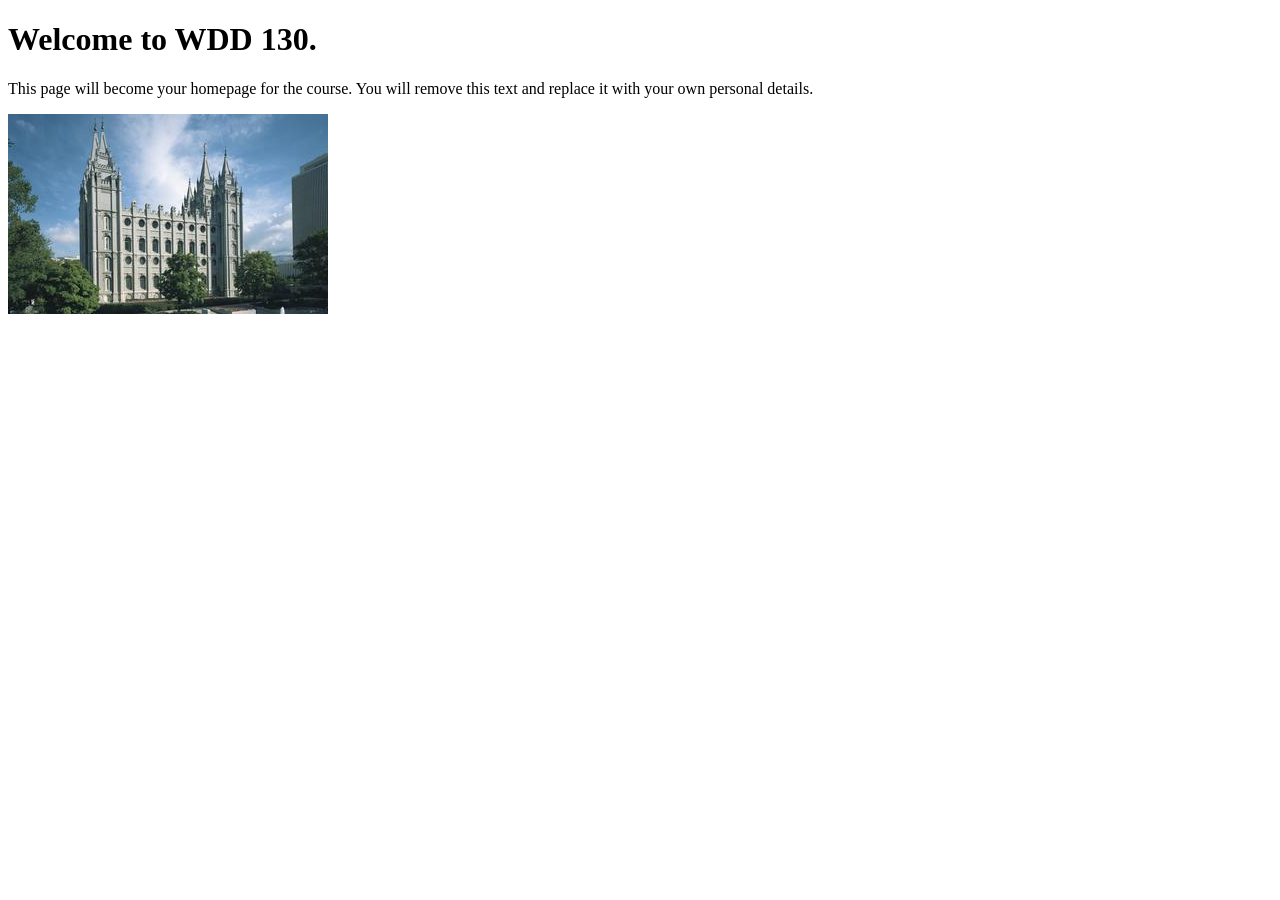
==== index.html @ 155d63aa "Corrected Image url paths" ====
<!DOCTYPE html>
<html lang="en">
<head>
    <meta charset="UTF-8">
    <meta name="viewport" content="width=device-width, initial-scale=1.0">
    <title>Nanlung Micheal Longtau | WDD 130</title>
</head>
<body>
    <h1>Welcome to WDD 130.</h1>
    <p>This page will become your homepage for the course. You will remove this text and replace it with your own personal details.</p>

    <img src="images/salt-lake-temple.jpg" alt="The Salt Lake Temple.">
</body>
</html>
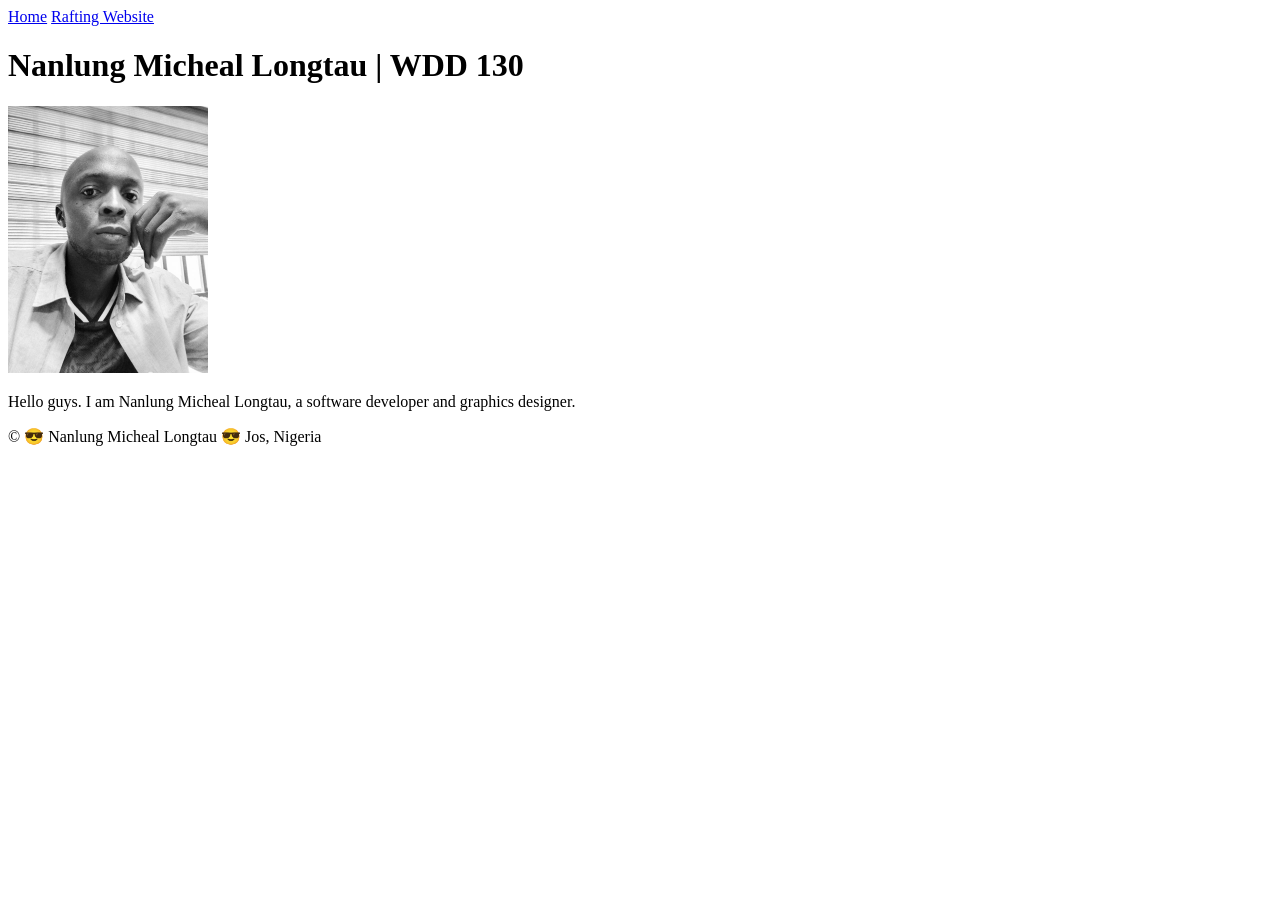
==== commit 2959f8bb: "Building my homepage" ====
--- a/index.html
+++ b/index.html
@@ -6,9 +6,20 @@
     <title>Nanlung Micheal Longtau | WDD 130</title>
 </head>
 <body>
-    <h1>Welcome to WDD 130.</h1>
-    <p>This page will become your homepage for the course. You will remove this text and replace it with your own personal details.</p>
+    <header>
+        <nav>
+            <a href="#">Home</a>
+            <a href="wwr/">Rafting Website</a>
+        </nav>
+    </header>
 
-    <img src="images/salt-lake-temple.jpg" alt="The Salt Lake Temple.">
+    <main>
+        <h1>Nanlung Micheal Longtau | WDD 130</h1>
+        <img src="images/profile.jpg" alt="Hello my name is Nanlung Micheal Longtau" width="200">
+        <p>Hello guys. I am Nanlung Micheal Longtau, a software developer and graphics designer.</p>
+    </main>
+    <footer>
+        <p>&copy;  😎 Nanlung Micheal Longtau 😎  Jos, Nigeria</p>
+    </footer>
 </body>
 </html>
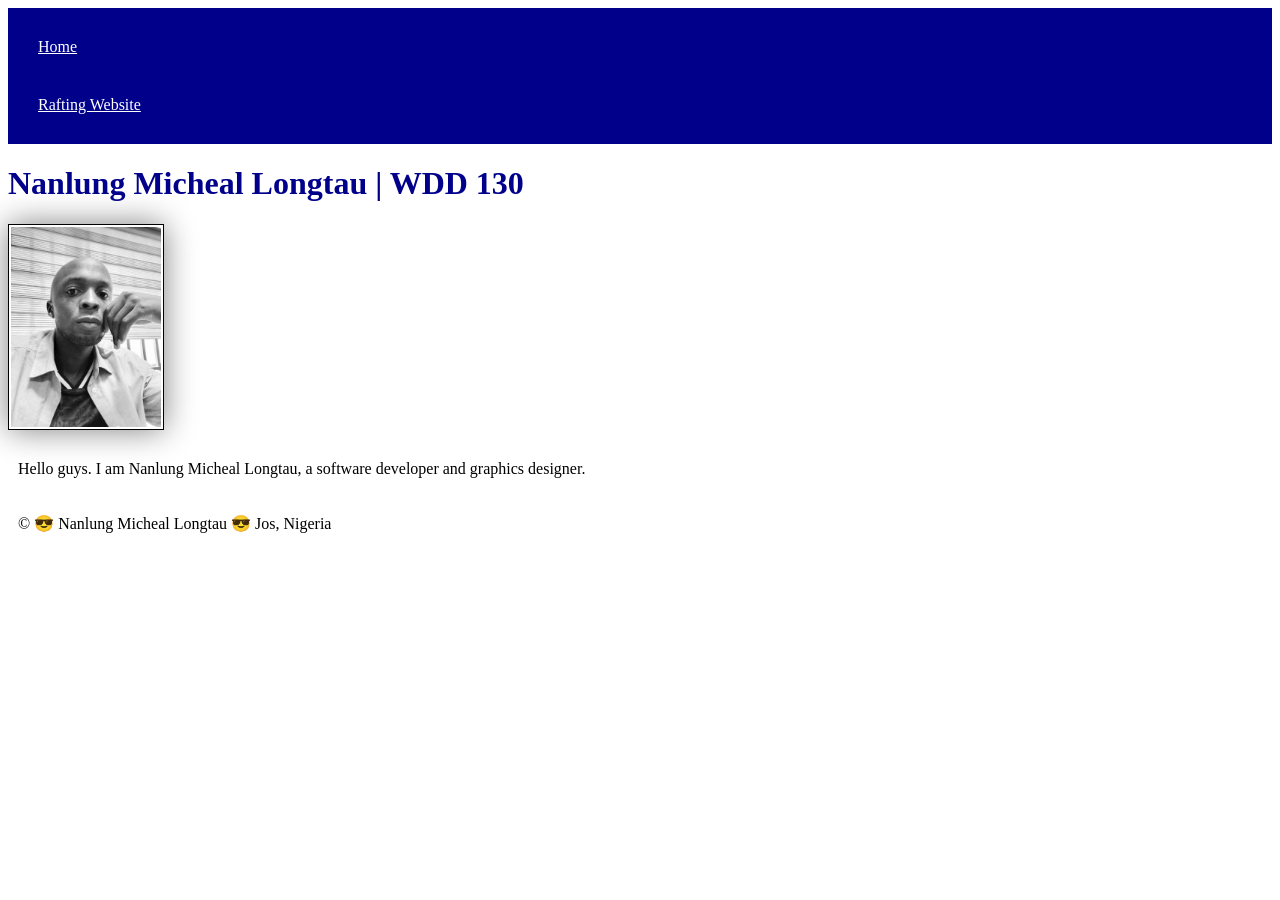
==== commit 68646ce5: "Added some CSS to the page" ====
--- a/index.html
+++ b/index.html
@@ -1,6 +1,7 @@
 <!DOCTYPE html>
 <html lang="en">
 <head>
+    <link rel="stylesheet" href="styles/styles.css">
     <meta charset="UTF-8">
     <meta name="viewport" content="width=device-width, initial-scale=1.0">
     <title>Nanlung Micheal Longtau | WDD 130</title>
--- a/styles/styles.css
+++ b/styles/styles.css
@@ -0,0 +1,22 @@
+nav{
+    background-color: darkblue;
+    padding: 10px;
+}
+nav a{
+    color: white;
+    display: block;
+    padding: 20px;
+}
+h1{
+    color: darkblue;
+}
+img{
+    width: 150px;
+    height: auto;
+    border: 1px solid black;
+    padding: 2px;
+    box-shadow: 0 0 30px gray;
+}
+p{
+    padding: 10px;
+}
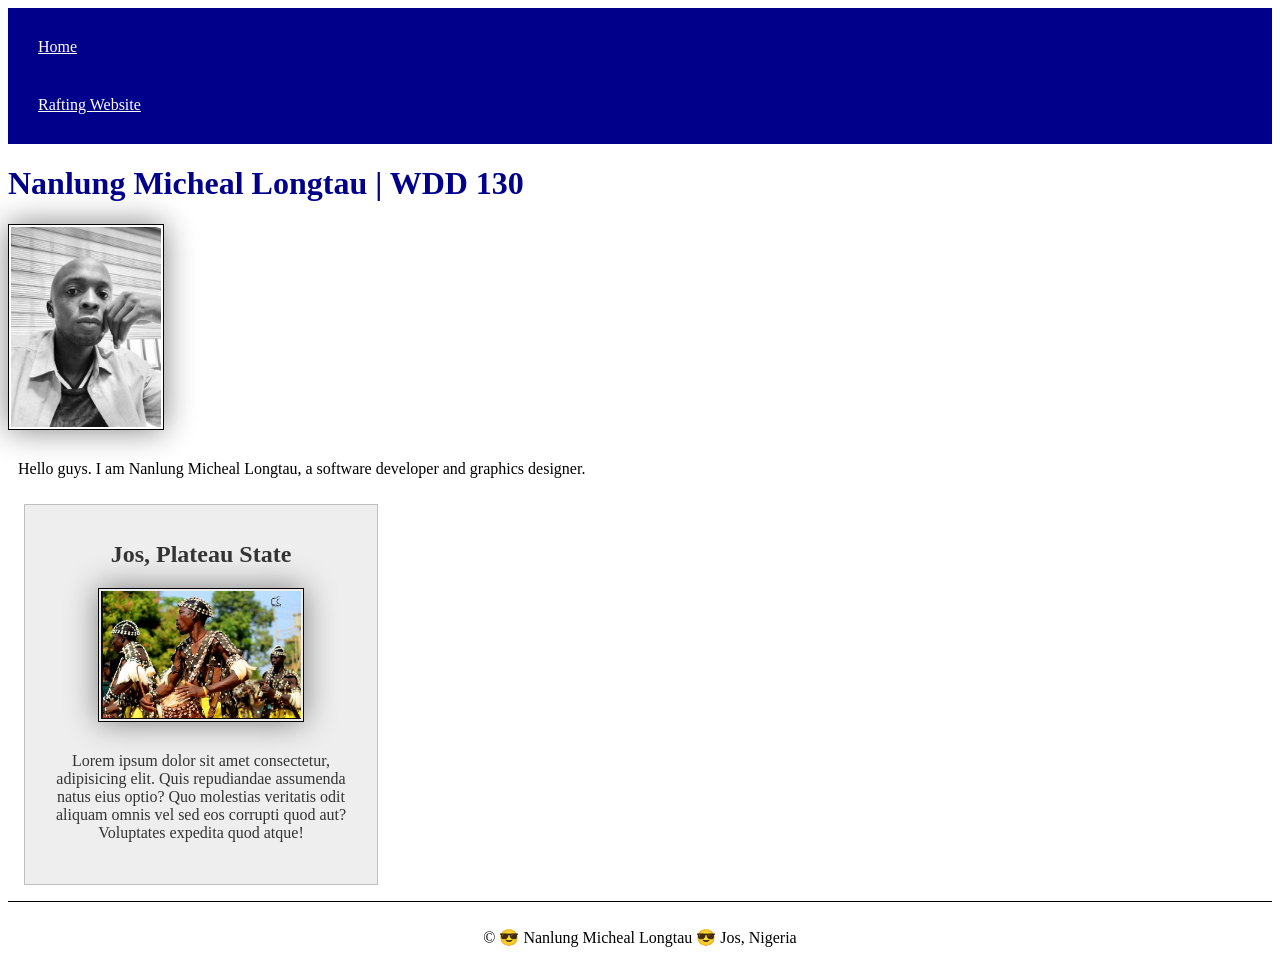
==== commit 937ed7be: "code along for week 2 page enhancements" ====
--- a/index.html
+++ b/index.html
@@ -4,6 +4,8 @@
     <link rel="stylesheet" href="styles/styles.css">
     <meta charset="UTF-8">
     <meta name="viewport" content="width=device-width, initial-scale=1.0">
+    <meta name="description" content="Nanlung micheal Longtau BYU-Idaho WDED 130 course home page">
+    <meta name="author" content="Nanlung Micheal Longtau" >
     <title>Nanlung Micheal Longtau | WDD 130</title>
 </head>
 <body>
@@ -19,6 +21,13 @@
         <img src="images/profile.jpg" alt="Hello my name is Nanlung Micheal Longtau" width="200">
         <p>Hello guys. I am Nanlung Micheal Longtau, a software developer and graphics designer.</p>
     </main>
+    <aside>
+        <h2>Jos, Plateau State</h2>
+        <img src="images/plateau-state.png" alt="Image of Plateau Dancers a symbol of the State">
+        <p>
+            Lorem ipsum dolor sit amet consectetur, adipisicing elit. Quis repudiandae assumenda natus eius optio? Quo molestias veritatis odit aliquam omnis vel sed eos corrupti quod aut? Voluptates expedita quod atque!
+        </p>
+    </aside>
     <footer>
         <p>&copy;  😎 Nanlung Micheal Longtau 😎  Jos, Nigeria</p>
     </footer>
--- a/styles/styles.css
+++ b/styles/styles.css
@@ -19,4 +19,23 @@
 }
 p{
     padding: 10px;
+}
+aside{
+    width: 20em;
+    margin: 1em;
+    border: 1px solid rgba(0, 0,0, 0.2);
+    padding: 1em;
+    background-color: #eee;
+    color: #333;
+    text-align: center;
+}
+aside img{
+    width: 200px;
+    height: auto;
+}
+
+footer{
+    margin-top: 1em;
+    border-top: 1px solid #000;
+    text-align: center;
 }
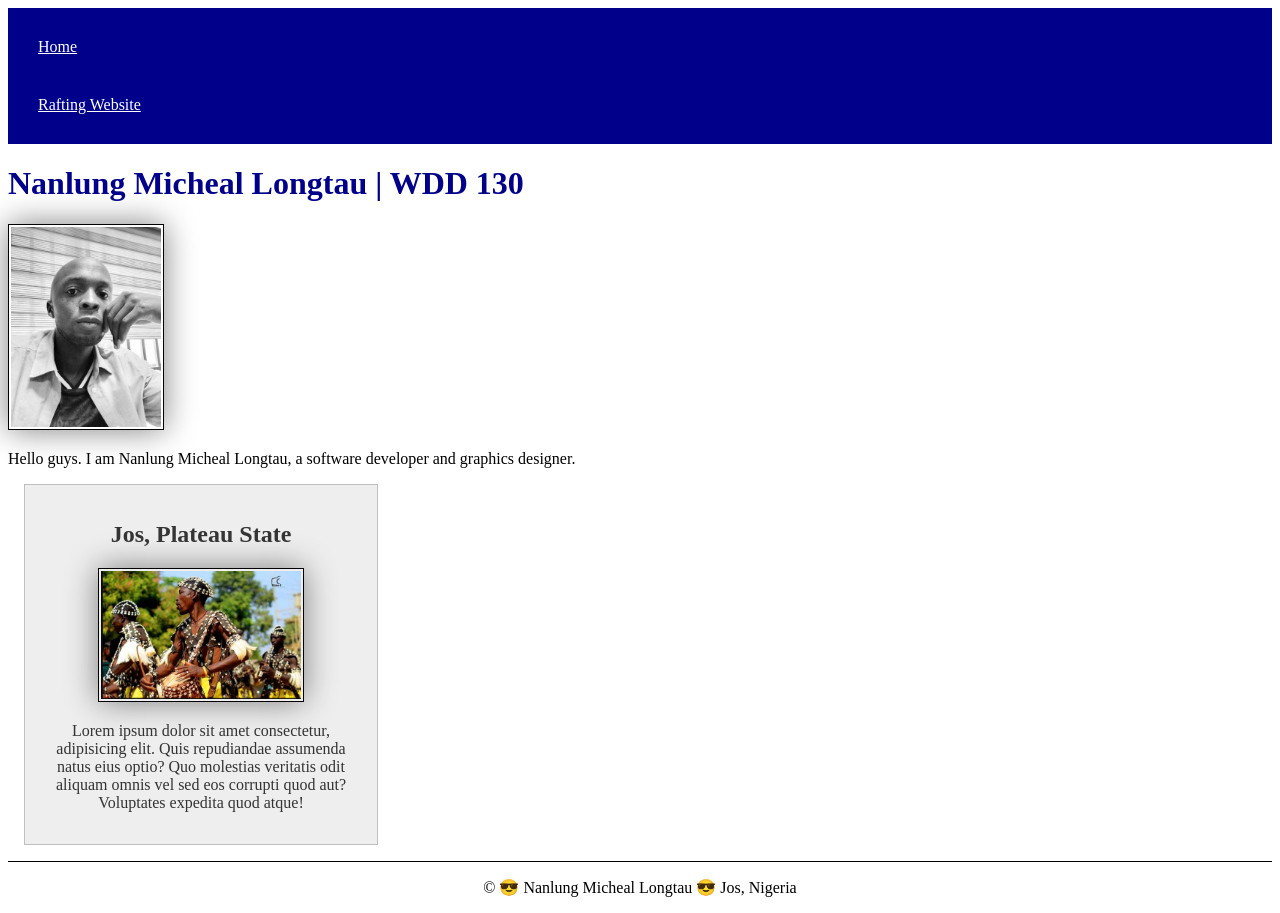
==== commit dffcec48: "adjustments2" ====
--- a/index.html
+++ b/index.html
@@ -20,14 +20,16 @@
         <h1>Nanlung Micheal Longtau | WDD 130</h1>
         <img src="images/profile.jpg" alt="Hello my name is Nanlung Micheal Longtau" width="200">
         <p>Hello guys. I am Nanlung Micheal Longtau, a software developer and graphics designer.</p>
-    </main>
+    
     <aside>
         <h2>Jos, Plateau State</h2>
-        <img src="images/plateau-state.png" alt="Image of Plateau Dancers a symbol of the State">
+        <img src="images/plateau-state.jpg" alt="Image of Plateau Dancers a symbol of the State">
         <p>
             Lorem ipsum dolor sit amet consectetur, adipisicing elit. Quis repudiandae assumenda natus eius optio? Quo molestias veritatis odit aliquam omnis vel sed eos corrupti quod aut? Voluptates expedita quod atque!
         </p>
+
     </aside>
+    </main>
     <footer>
         <p>&copy;  😎 Nanlung Micheal Longtau 😎  Jos, Nigeria</p>
     </footer>
--- a/styles/styles.css
+++ b/styles/styles.css
@@ -10,7 +10,7 @@
 h1{
     color: darkblue;
 }
-img{
+main img{
     width: 150px;
     height: auto;
     border: 1px solid black;
@@ -18,7 +18,7 @@
     box-shadow: 0 0 30px gray;
 }
 p{
-    padding: 10px;
+    padding: 0px;
 }
 aside{
     width: 20em;
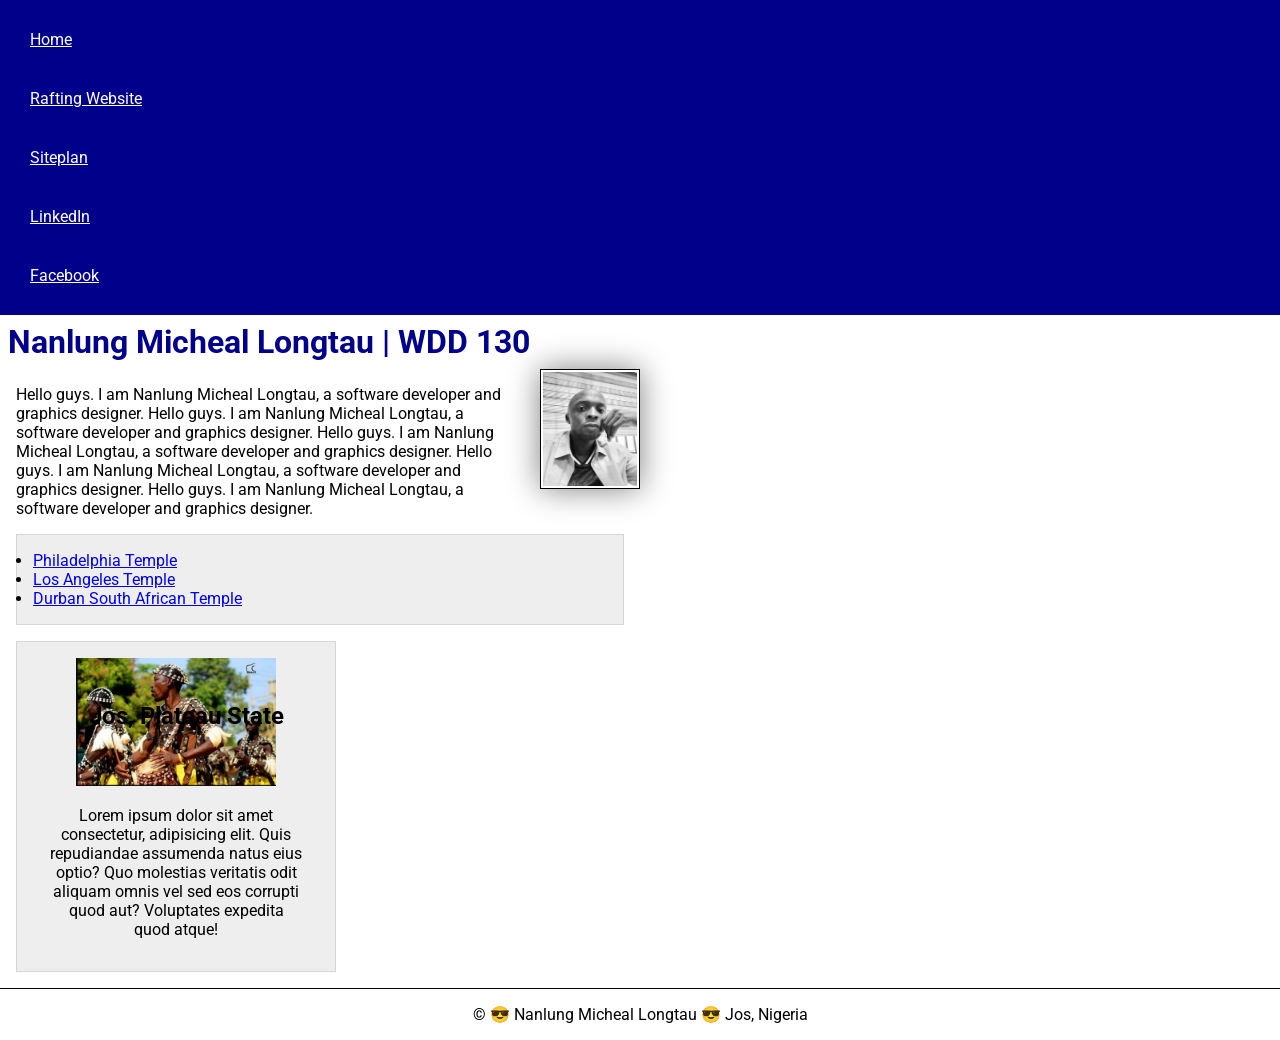
==== commit 7df4ee0c: "rafting site first commit" ====
--- a/index.html
+++ b/index.html
@@ -1,37 +1,69 @@
 <!DOCTYPE html>
 <html lang="en">
+
 <head>
+    <link rel="preconnect" href="https://fonts.googleapis.com">
+    <link rel="preconnect" href="https://fonts.gstatic.com" crossorigin>
+    <link
+      href="https://fonts.googleapis.com/css2?family=Roboto:ital,wght@0,100..900;1,100..900&display=swap"
+      rel="stylesheet">
     <link rel="stylesheet" href="styles/styles.css">
     <meta charset="UTF-8">
     <meta name="viewport" content="width=device-width, initial-scale=1.0">
     <meta name="description" content="Nanlung micheal Longtau BYU-Idaho WDED 130 course home page">
-    <meta name="author" content="Nanlung Micheal Longtau" >
+    <meta name="author" content="Nanlung Micheal Longtau">
     <title>Nanlung Micheal Longtau | WDD 130</title>
 </head>
+
 <body>
     <header>
         <nav>
             <a href="#">Home</a>
             <a href="wwr/">Rafting Website</a>
+            <a href="wwr/site-plan-rafting.html">Siteplan</a>
+            <a href="https://linkedin.com">LinkedIn</a>
+            <a href=" https://facebook.com">Facebook</a>
+
         </nav>
     </header>
 
     <main>
         <h1>Nanlung Micheal Longtau | WDD 130</h1>
         <img src="images/profile.jpg" alt="Hello my name is Nanlung Micheal Longtau" width="200">
-        <p>Hello guys. I am Nanlung Micheal Longtau, a software developer and graphics designer.</p>
-    
-    <aside>
+        <p>Hello guys. I am Nanlung Micheal Longtau, a software developer and graphics designer.
+            Hello guys. I am Nanlung Micheal Longtau, a software developer and graphics designer.
+            Hello guys. I am Nanlung Micheal Longtau, a software developer and graphics designer.
+            Hello guys. I am Nanlung Micheal Longtau, a software developer and graphics designer.
+            Hello guys. I am Nanlung Micheal Longtau, a software developer and graphics designer.
+        </p>
+
+
+        <ul class="box indent">
+            <li><a href="https://th.bing.com/th/id/R.89f91b257af9e2b3eca7897ffe208731?rik=2YrPZMlHLxd8VA&pid=ImgRaw&r=0"
+                  target="_blank">Philadelphia
+                    Temple</a></li>
+            <li><a href="https://tse1.mm.bing.net/th/id/OIP.8CTyJ61ksp9KMJhZL_67FQHaFj?rs=1&pid=ImgDetMain&o=7&rm=3"
+                  target="_blank">Los
+                    Angeles Temple</a></li>
+            <li><a href="https://newsroom.churchofjesuschrist.org/media/960x720/Durban-South-Africa-Temple-Rendering(2).jpg"
+                  target="_blank">Durban
+                    South African Temple</a></li>
+        </ul>
+    </main>
+
+    <aside class="box">
         <h2>Jos, Plateau State</h2>
         <img src="images/plateau-state.jpg" alt="Image of Plateau Dancers a symbol of the State">
         <p>
-            Lorem ipsum dolor sit amet consectetur, adipisicing elit. Quis repudiandae assumenda natus eius optio? Quo molestias veritatis odit aliquam omnis vel sed eos corrupti quod aut? Voluptates expedita quod atque!
+            Lorem ipsum dolor sit amet consectetur, adipisicing elit. Quis repudiandae assumenda
+            natus eius optio? Quo molestias veritatis odit aliquam omnis vel sed eos corrupti
+            quod aut? Voluptates expedita quod atque!
         </p>
+    </aside>
 
-    </aside>
-    </main>
     <footer>
-        <p>&copy;  😎 Nanlung Micheal Longtau 😎  Jos, Nigeria</p>
+        <p>&copy; 😎 Nanlung Micheal Longtau 😎 Jos, Nigeria</p>
     </footer>
 </body>
+
 </html>
--- a/styles/styles.css
+++ b/styles/styles.css
@@ -1,41 +1,86 @@
-nav{
+* {
+    margin: 0;
+    padding: 0;
+    box-sizing: border-box;
+}
+
+body {
+    font-size: 16px;
+    font-family: Roboto, Arial, sans-serif;
+}
+
+nav {
     background-color: darkblue;
     padding: 10px;
 }
-nav a{
+
+nav a {
     color: white;
     display: block;
     padding: 20px;
 }
-h1{
+
+h1 {
     color: darkblue;
+    padding: .5rem;
 }
-main img{
-    width: 150px;
-    height: auto;
+
+main {
+    max-width: 640px;
+}
+
+main img {
+    width: 100px;
+    height: 120px;
     border: 1px solid black;
     padding: 2px;
     box-shadow: 0 0 30px gray;
+    float: right;
+    margin: 0 0 1rem 1rem;
 }
-p{
+
+p {
     padding: 0px;
+    margin: 1rem;
 }
-aside{
+
+aside {
     width: 20em;
     margin: 1em;
-    border: 1px solid rgba(0, 0,0, 0.2);
+    border: 1px solid rgba(0, 0, 0, 0.2);
     padding: 1em;
     background-color: #eee;
     color: #333;
     text-align: center;
+    position: relative;
 }
-aside img{
+
+aside img {
     width: 200px;
     height: auto;
 }
 
-footer{
+aside h2 {
+    position: absolute;
+    top: 60px;
+    left: 72px;
+}
+
+footer {
     margin-top: 1em;
     border-top: 1px solid #000;
     text-align: center;
+}
+
+/*Class Selectors*/
+.box {
+    margin: 1rem;
+    border: 1px solid rgba(0, 0, 0, 0.1);
+    padding: 1rem;
+    background-color: #eee;
+    color: #000;
+}
+
+.indent {
+    margin-left: 1rem;
 }
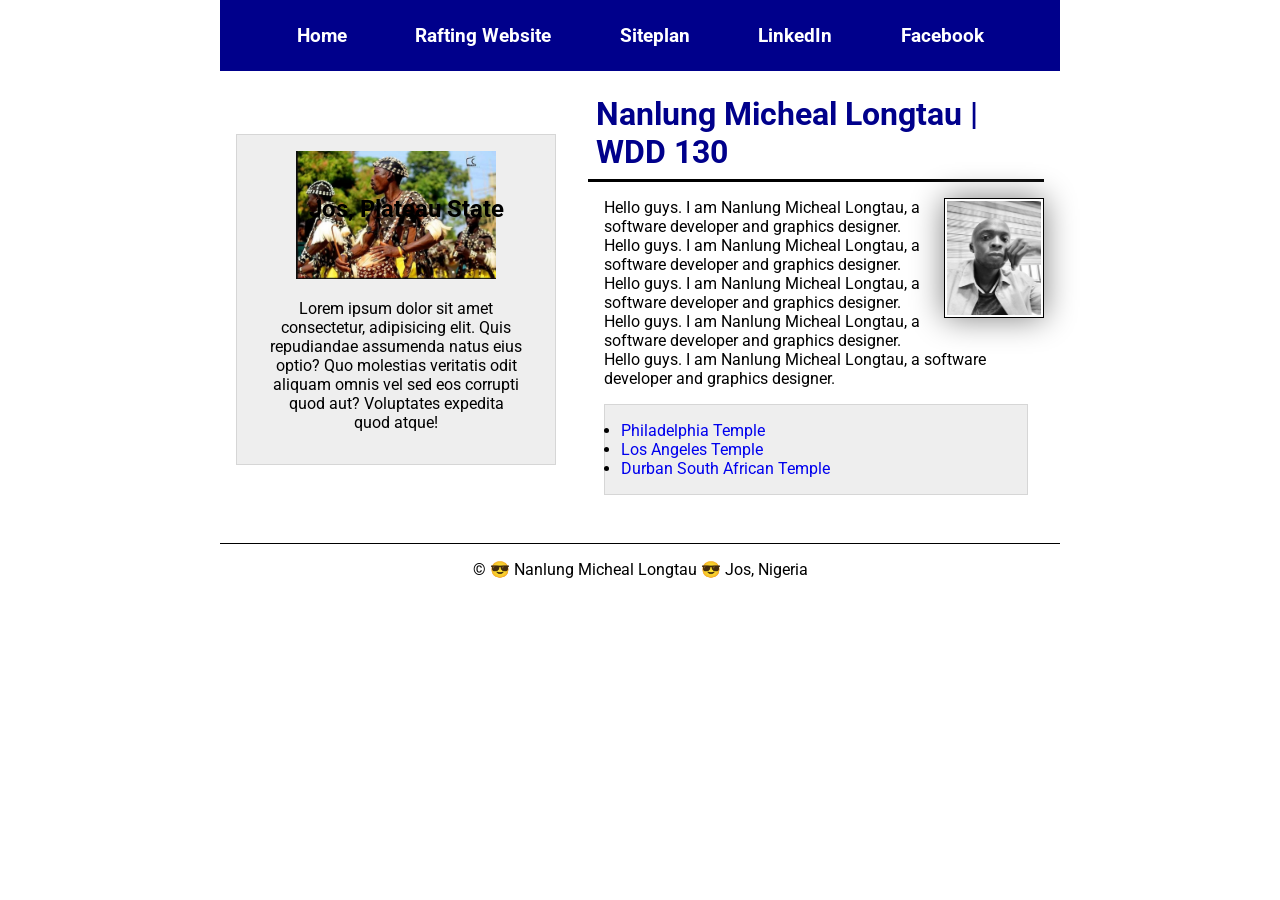
==== commit 80870d79: "week 4 activities" ====
--- a/index.html
+++ b/index.html
@@ -27,7 +27,8 @@
         </nav>
     </header>
 
-    <main>
+<div class="grid">
+        <main>
         <h1>Nanlung Micheal Longtau | WDD 130</h1>
         <img src="images/profile.jpg" alt="Hello my name is Nanlung Micheal Longtau" width="200">
         <p>Hello guys. I am Nanlung Micheal Longtau, a software developer and graphics designer.
@@ -60,6 +61,7 @@
             quod aut? Voluptates expedita quod atque!
         </p>
     </aside>
+</div>
 
     <footer>
         <p>&copy; 😎 Nanlung Micheal Longtau 😎 Jos, Nigeria</p>
--- a/styles/styles.css
+++ b/styles/styles.css
@@ -11,23 +11,32 @@
 
 nav {
     background-color: darkblue;
-    padding: 10px;
+    padding: 1rem;
+    display: flex;
+    justify-content: space-evenly;
+    align-items: center;
 }
 
 nav a {
     color: white;
     display: block;
-    padding: 20px;
+    padding: 0.5rem;
+    text-decoration: none;
+    font-size: 1.2rem;
+    font-weight: 700;
+
 }
 
 h1 {
     color: darkblue;
     padding: .5rem;
+    border-bottom: .2rem solid #000 ;
+}
+main{
+    grid-column: 2/3;
+    margin: 1rem;
 }
 
-main {
-    max-width: 640px;
-}
 
 main img {
     width: 100px;
@@ -36,7 +45,8 @@
     padding: 2px;
     box-shadow: 0 0 30px gray;
     float: right;
-    margin: 0 0 1rem 1rem;
+    margin: 1rem 0 1rem 1rem;
+
 }
 
 p {
@@ -53,6 +63,8 @@
     color: #333;
     text-align: center;
     position: relative;
+    grid-column: 1/2;
+    grid-row: 1/2;
 }
 
 aside img {
@@ -64,6 +76,14 @@
     position: absolute;
     top: 60px;
     left: 72px;
+}
+header, .grid, footer{
+    max-width: 840px;
+    margin: 0 auto;
+}
+.grid{
+    display: grid;
+    align-items: center;
 }
 
 footer {
@@ -83,4 +103,8 @@
 
 .indent {
     margin-left: 1rem;
+}
+
+ul a{
+text-decoration: none;
 }
